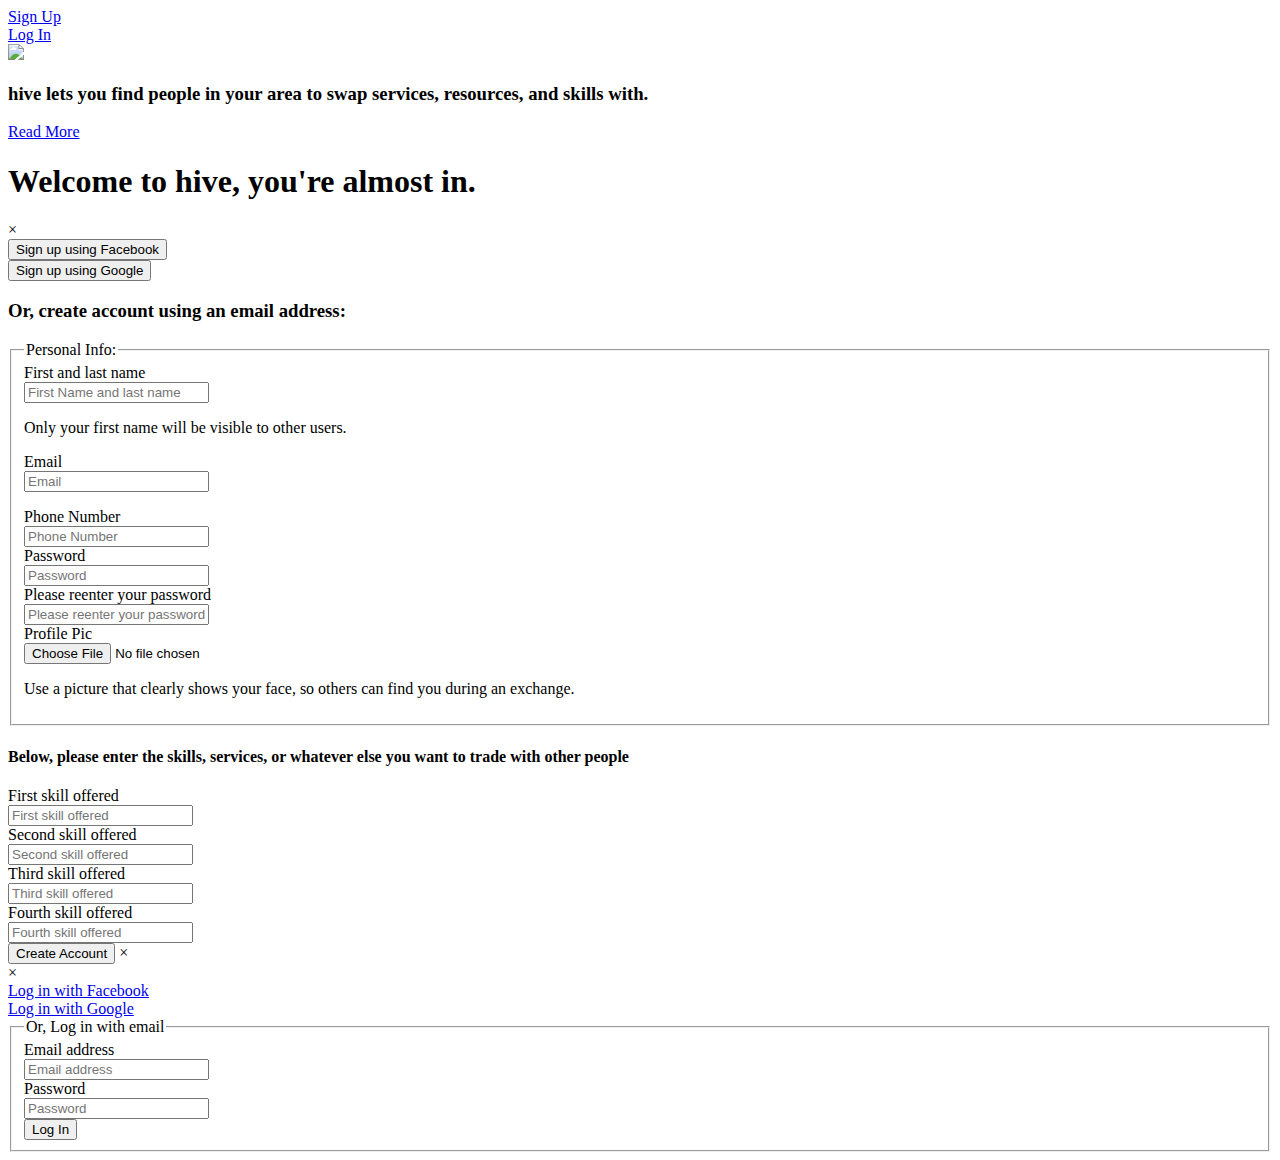
==== app/html/index.html @ 9a1b31db "Integrate front and back end" ====
<!doctype html>
<html class="no-js" lang="en">
  <head>
    <meta charset="utf-8" />
    <meta name="viewport" content="width=device-width, initial-scale=1.0" />
    <title>HIVE</title>
    <link rel="stylesheet" href="css/foundation.min.css" />
    <script src="js/vendor/modernizr.js"></script>
    <script src="js/main.js"></script>
    <link href="css/style.css" rel="stylesheet">
    <script src="https://maps.googleapis.com/maps/api/js?v=3.exp"></script>
  <link href='http://fonts.googleapis.com/css?family=Roboto:400,300,100,500' rel='stylesheet' type='text/css'>


<!-- BEGIN GOOGLE MAP API-->

   <script>

   function initialize() {

     var mapOptions = {
       zoom: 14,
       center: new google.maps.LatLng(41.88, -87.66),
       disableDefaultUI: false
     }
      var styles = [{"featureType":"all","elementType":"labels.text.fill","stylers":[{"saturation":36},{"color":"#000000"},{"lightness":40}]},{"featureType":"all","elementType":"labels.text.stroke","stylers":[{"visibility":"on"},{"color":"#000000"},{"lightness":16}]},{"featureType":"all","elementType":"labels.icon","stylers":[{"visibility":"off"}]},{"featureType":"administrative","elementType":"geometry.fill","stylers":[{"color":"#000000"},{"lightness":20}]},{"featureType":"administrative","elementType":"geometry.stroke","stylers":[{"color":"#000000"},{"lightness":17},{"weight":1.2}]},{"featureType":"administrative","elementType":"labels.text.fill","stylers":[{"color":"#4a7847"}]},{"featureType":"administrative","elementType":"labels.text.stroke","stylers":[{"color":"#2c2828"}]},{"featureType":"landscape","elementType":"geometry","stylers":[{"color":"#000000"},{"lightness":20}]},{"featureType":"poi","elementType":"geometry","stylers":[{"color":"#000000"},{"lightness":21}]},{"featureType":"road.highway","elementType":"geometry.fill","stylers":[{"color":"#294726"},{"lightness":17}]},{"featureType":"road.highway","elementType":"geometry.stroke","stylers":[{"color":"#000000"},{"lightness":29},{"weight":0.2}]},{"featureType":"road.arterial","elementType":"all","stylers":[{"visibility":"off"}]},{"featureType":"road.arterial","elementType":"geometry","stylers":[{"color":"#364431"},{"lightness":18}]},{"featureType":"road.arterial","elementType":"labels.text","stylers":[{"visibility":"on"},{"color":"#ffffff"}]},{"featureType":"road.arterial","elementType":"labels.text.fill","stylers":[{"color":"#6c6a6a"}]},{"featureType":"road.arterial","elementType":"labels.text.stroke","stylers":[{"color":"#1f2624"}]},{"featureType":"road.local","elementType":"all","stylers":[{"visibility":"on"}]},{"featureType":"road.local","elementType":"geometry","stylers":[{"color":"#2d381f"},{"lightness":16}]},{"featureType":"road.local","elementType":"labels.text","stylers":[{"visibility":"off"}]},{"featureType":"transit","elementType":"geometry","stylers":[{"color":"#000000"},{"lightness":19}]},{"featureType":"water","elementType":"geometry","stylers":[{"color":"#0f252e"},{"lightness":17}]}];
       var map = new google.maps.Map(document.getElementById('map-canvas'),mapOptions);
       var logoDiv = document.getElementById('logoDiv');
       var signUpDiv = document.getElementById('signUp');
       var logInDiv = document.getElementById('logIn');
       map.controls[google.maps.ControlPosition.BOTTOM_CENTER].push(logoDiv);
       map.controls[google.maps.ControlPosition.TOP_LEFT].push(signUpDiv);
       map.controls[google.maps.ControlPosition.TOP_RIGHT].push(logInDiv);
       map.setOptions({styles: styles});


   }
     google.maps.event.addDomListener(window, 'load', initialize);
   </script>
  </head>

  <body>
  <div id="map-canvas"></div>
  <div id="logoDiv"></div>
  <div><a href="#" data-reveal-id="signupbtn" id="signUp">Sign Up</a></div>
  <div><a href="#" data-reveal-id="loginbtn" id="logIn">Log In</a></div>

  <!--Below map canvas-->


  <section class="about">
  <div class="row">
    <div class="small-4 columns text-left">
  <img id="logo-btm" src="img/hiveLogo12.png">
</div>
<div class="small-4 columns">
  <h3 class="opensans mission">hive lets you find people in your area to swap services, resources, and skills with.</h3>
</div>
<div class="small-4 columns readmore"><a href="#">Read More</a></div>
</div>

</section>

<!--begin sign up modal-->

<div id="signupbtn" class="reveal-modal" data-reveal aria-labelledby="signupbtn" aria-hidden="true" role="dialog">
  <div class="row">
  <div class="small-12 columns text-center">
    <h1 class="opensans">Welcome to hive, you're almost in.</h1><a class="close-reveal-modal" aria-label="Close">&#215;</a>
  </div>
</div>
<div class="row">
  <div class="small-6 columns text-center"><button class="large">Sign up using Facebook</button>
  </div>
  <div class="small-6 columns text-center"><button class="large alert">Sign up using Google</button>
  </div>
</div>
<div class="row">
  <div class="small-12 columns text-center">
    <h3>Or, create account using an email address:<h3>
    </div>
  </div>
<form action="/signup" method="post" target="_blank">
    <fieldset><legend>Personal Info:</legend>

  <div class="row">
    <div class="small-12 columns">
      <div class="row">
        <div class="small-3 columns">

          <label for="name-label" class="right inline">First and last name</label>
        </div>
        <div class="small-6 columns">
          <input type="text" id="name-label" name="name" placeholder="First Name and last name">
        </div>
        <div class="small-3 columns">
          <p>Only your first name will be visible to other users.</small></p>
        </div>
      </div>
    </div>
  </div>

  <div class="row">
    <div class="small-12 columns">
      <div class="row">
        <div class="small-3 columns">
          <label for="email-label" class="right inline">Email</label>
        </div>
        <div class="small-6 columns">
          <input type="email" id="email-label" name="email" placeholder="Email">
        </div>
        <div class="small-3 columns">
          <p></small></p>
        </div>
      </div>
    </div>
  </div>
  <div class="row">
    <div class="small-12 columns">
      <div class="row">
        <div class="small-3 columns">
          <label for="phone-label" class="right inline">Phone Number</label>
        </div>
        <div class="small-6 columns end">
          <input type="tel" id="phone-label" name="phone" placeholder="Phone Number">
        </div>
      </div>
    </div>
  </div>
  <div class="row">
    <div class="small-12 columns">
      <div class="row">
        <div class="small-3 columns">
          <label for="password-label" class="right inline">Password</label>
        </div>
        <div class="small-6 columns end">
          <input type="password" id="password-label" name="password" placeholder="Password">
        </div>
      </div>
      <div class="row">
        <div class="small-3 columns">
          <label for="password-label2" class="right inline">Please reenter your password</label>
        </div>
        <div class="small-6 columns end">
          <input type="password" id="password-label2" name="password-check" placeholder="Please reenter your password">
        </div>
      </div>
    </div>
  </div>
  <div class="row">
    <div class="small-12 columns">
      <div class="row">
        <div class="small-3 columns">
          <label for="pic" class="right inline">Profile Pic</label>
        </div>
        <div class="small-6 columns">
          <input type="file" id="pic" name="pic" accept="/image" placeholder="Profile Picture">
        </div>
        <div class="small-3 columns">
          <p>Use a picture that clearly shows your face, so others can find you during an exchange.</small></p>
        </div>
      </div>
    </div>
  </div>
</fieldset>

  <div class="row">
    <div class="small-6 small-offset-3 columns text-center">
      <h4 class="opensans">Below, please enter the skills, services, or whatever else you want to trade with other people</h4>
    </div>
  </div>
  <div class="row">
    <div class="small-12 columns">
      <div class="row">
        <div class="small-3 columns">
          <label for="skill-label-1" class="right inline">First skill offered</label>
        </div>
        <div class="small-6 columns end">
          <input type="text" id="skill-label-1" name="skill1" placeholder="First skill offered">
        </div>
      </div>
    </div>
  </div>
  <div class="row">
    <div class="small-12 columns">
      <div class="row">
        <div class="small-3 columns">
          <label for="skill-label-2" class="right inline">Second skill offered</label>
        </div>
        <div class="small-6 columns end">
          <input type="text" id="skill-label-2" name="skill2" placeholder="Second skill offered">
        </div>
      </div>
    </div>
  </div>
  <div class="row">
    <div class="small-12 columns">
      <div class="row">
        <div class="small-3 columns">
          <label for="skill-label-3" class="right inline">Third skill offered</label>
        </div>
        <div class="small-6 columns end">
          <input type="text" id="skill-label-3" name="skill3" placeholder="Third skill offered">
        </div>
      </div>
    </div>
  </div>
  <div class="row">
    <div class="small-12 columns">
      <div class="row">
        <div class="small-3 columns">
          <label for="skill-label-4" class="right inline">Fourth skill offered</label>
        </div>
        <div class="small-6 columns end">
          <input type="text" id="skill-label-4" name="skill4" placeholder="Fourth skill offered">
        </div>
      </div>
    </div>
  </div>
  <div class="row">
    <div class="small-12 columns">
      <div class="row">
        <div class="small-12 columns text-center">
          <button type="submit" id="submit">Create Account</button>
          <a class="close-reveal-modal" aria-label="Close">&#215;</a>
        </div>
      </div>
    </div>
  </div>

</form>
</div>

<!--end sign up modal

begin log in modal-->
<div id="loginbtn" class="reveal-modal text-center" data-reveal aria-labelledby="loginbtn" aria-hidden="true" role="dialog">
    <div class="row">
        <a class="close-reveal-modal" aria-label="Close">&#215;</a>
      </div>
  <div class="row">
    <div class="small-12 columns">
      <a href="#" class="button large">Log in with Facebook</a>
</div>
</div>
<div class="row">
  <div class="small-12 columns">
    <a href="#" class="button alert large">Log in with Google</a>
</div>
</div>
<form action="/login" method="post" target="_blank">
  <fieldset><legend>Or, Log in with email</legend>
<div class="row">
  <div class="small-3 columns">
    <label for="email-login" class="right inline">Email address</label>
  </div>
  <div class="small-6 columns end">
    <input type="email" id="email-login" name="email" placeholder="Email address">
  </div>
</div>
<div class="row">
  <div class="small-3 columns">
    <label for="password-login" class="right inline">Password</label>
  </div>
  <div class="small-6 columns end">
    <input type="password" id="password-login" name="password" placeholder="Password">
  </div>
</div>
<button type="submit" id="submit">Log In</button>
</fieldset>
</form>

</div>
<!--END LOGIN MODAL-->



    <script src="js/vendor/jquery.js"></script>
    <script src="js/foundation.min.js"></script>
    <script>
      $(document).foundation();
    </script>
  </body>
</html>
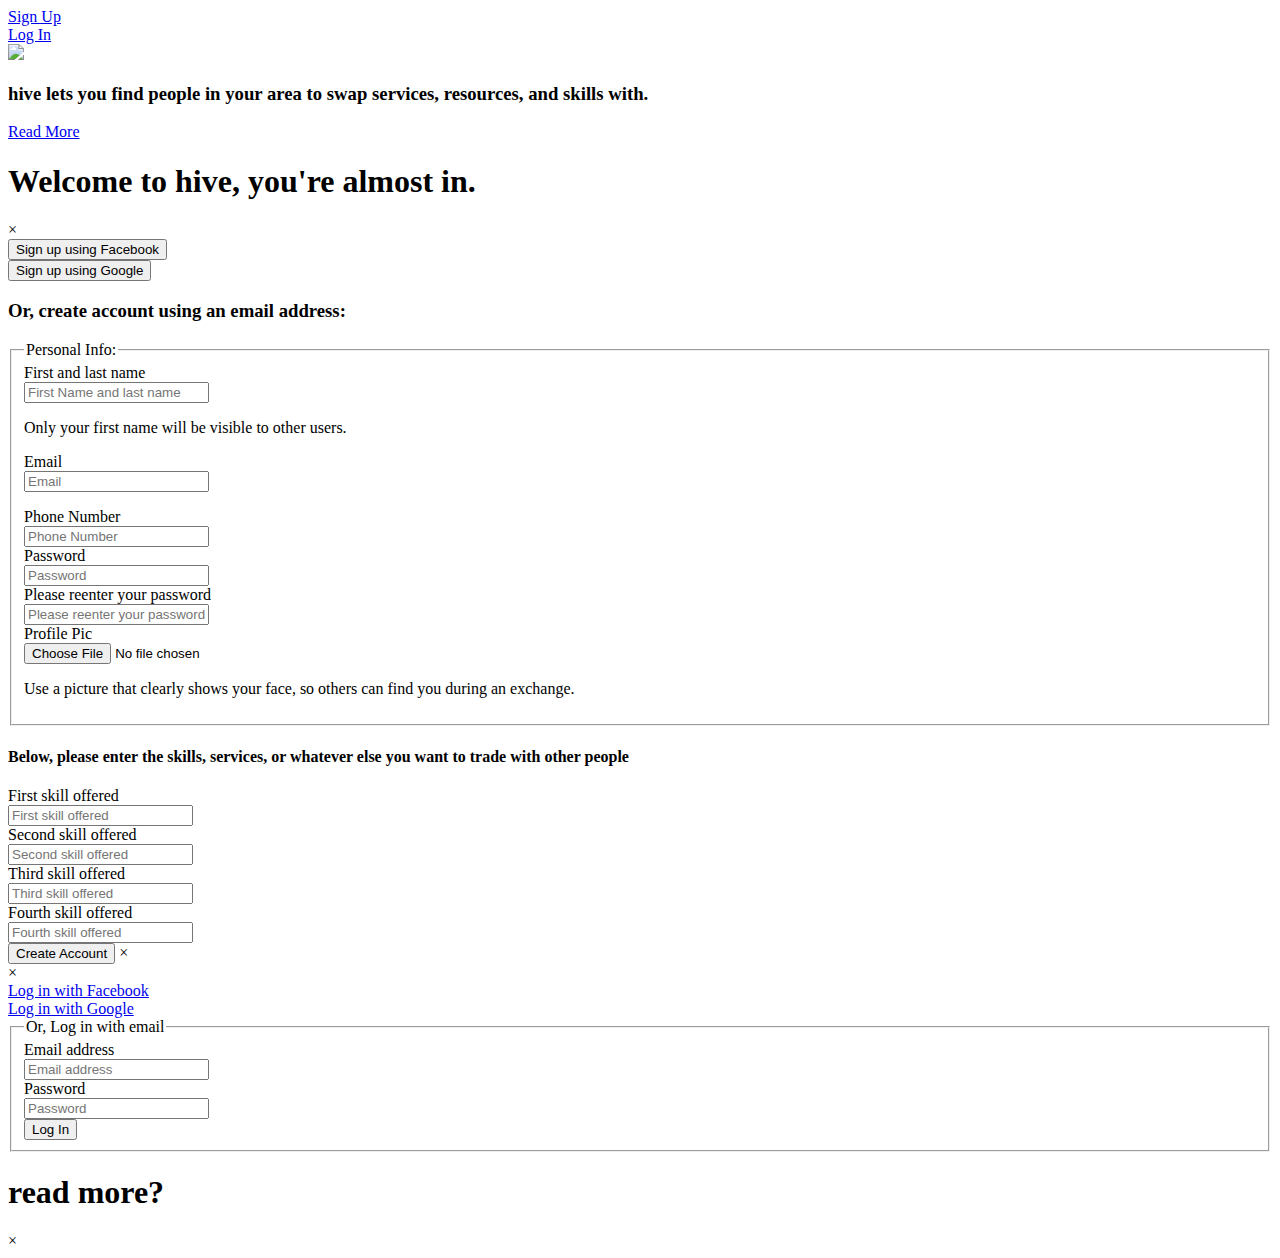
==== commit d1459c9e: "styles" ====
--- a/app/html/index.html
+++ b/app/html/index.html
@@ -50,13 +50,13 @@
 
   <section class="about">
   <div class="row">
-    <div class="small-4 columns text-left">
+    <div class="large-4 small-6 columns text-left">
   <img id="logo-btm" src="img/hiveLogo12.png">
 </div>
-<div class="small-4 columns">
+<div class="large-4 small-6 columns">
   <h3 class="opensans mission">hive lets you find people in your area to swap services, resources, and skills with.</h3>
 </div>
-<div class="small-4 columns readmore"><a href="#">Read More</a></div>
+<div class="large-4 small-12 columns readmorebtn"><a href="#" data-reveal-id="readmoreButton" id="readmorebtn">Read More</a></div>
 </div>
 
 </section>
@@ -273,6 +273,16 @@
 </div>
 <!--END LOGIN MODAL-->
 
+<!--begin read more section-->
+<div id="readmoreButton" class="reveal-modal" data-reveal aria-labelledby="readmoreButton" aria-hidden="true" role="dialog">
+  <section class="">
+    <div class="row">
+      <div class="small-12 columns text-center">
+        <h1>read more?</h1><a class="close-reveal-modal" aria-label="Close">&#215;</a>
+      </div>
+    </div>
+  </section>
+</div>
 
 
     <script src="js/vendor/jquery.js"></script>
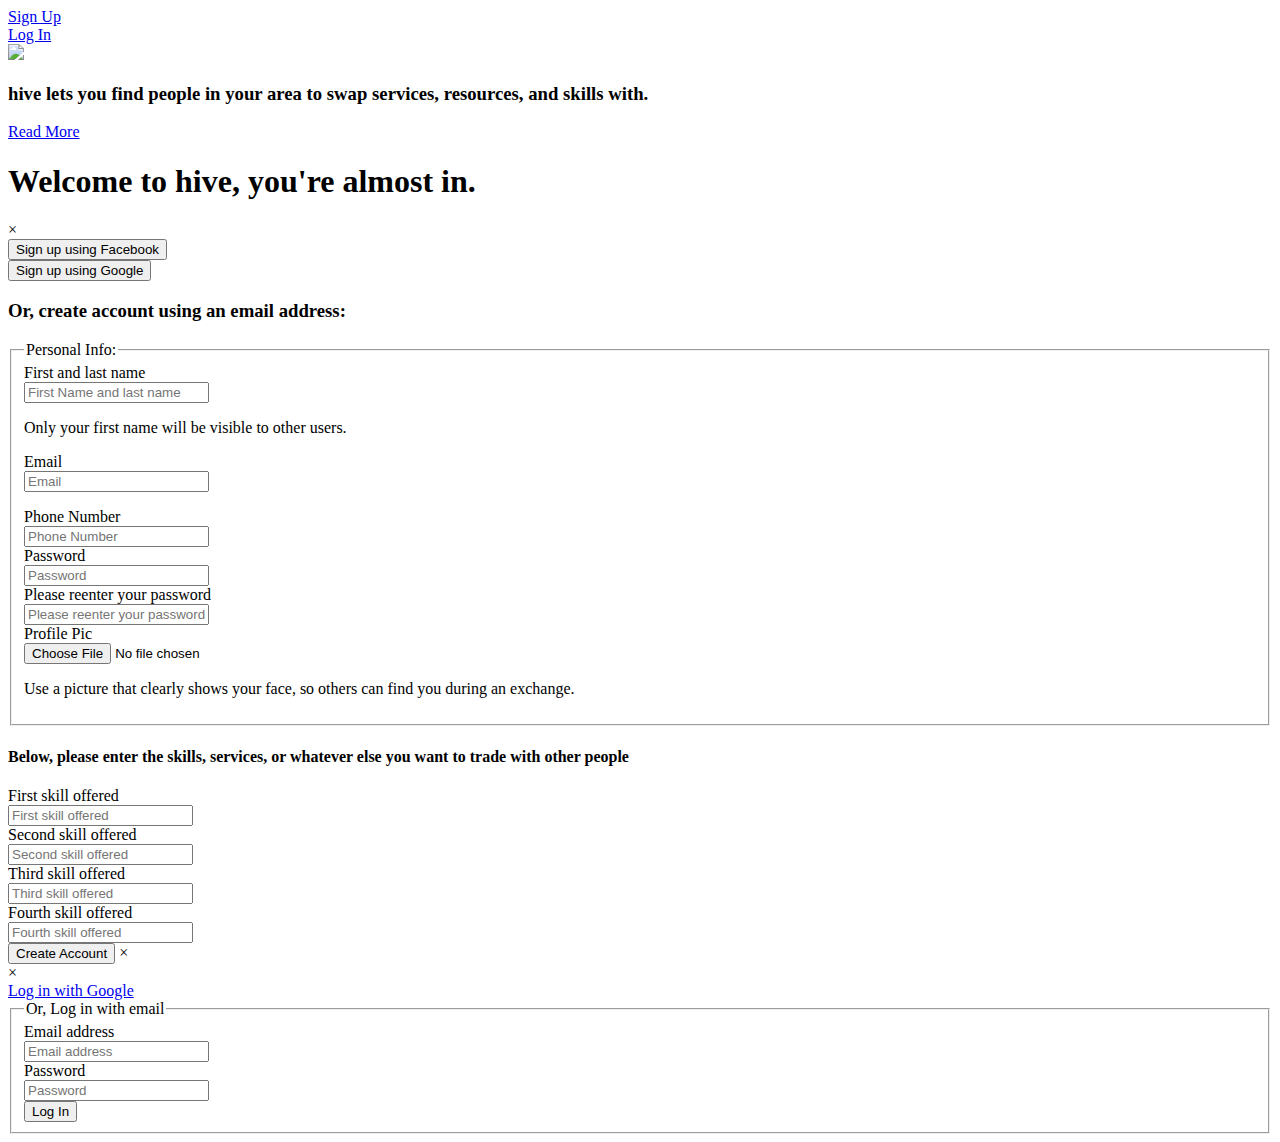
==== commit 1fc0aa10: "Add FB login button" ====
--- a/app/html/index.html
+++ b/app/html/index.html
@@ -39,7 +39,18 @@
    </script>
   </head>
 
-  <body>
+  <body>  
+  <script src="js/facebook.js"></script>      
+      
+<!-- SITE'S FACEBOOK LIKE/SHARE ICON TODO
+<div
+  class="fb-like"
+  data-share="true"
+  data-width="450"
+  data-show-faces="true">
+</div>
+-->
+      
   <div id="map-canvas"></div>
   <div id="logoDiv"></div>
   <div><a href="#" data-reveal-id="signupbtn" id="signUp">Sign Up</a></div>
@@ -50,13 +61,13 @@
 
   <section class="about">
   <div class="row">
-    <div class="large-4 small-6 columns text-left">
+    <div class="small-4 columns text-left">
   <img id="logo-btm" src="img/hiveLogo12.png">
 </div>
-<div class="large-4 small-6 columns">
+<div class="small-4 columns">
   <h3 class="opensans mission">hive lets you find people in your area to swap services, resources, and skills with.</h3>
 </div>
-<div class="large-4 small-12 columns readmorebtn"><a href="#" data-reveal-id="readmoreButton" id="readmorebtn">Read More</a></div>
+<div class="small-4 columns readmore"><a href="#">Read More</a></div>
 </div>
 
 </section>
@@ -240,9 +251,9 @@
       </div>
   <div class="row">
     <div class="small-12 columns">
-      <a href="#" class="button large">Log in with Facebook</a>
-</div>
-</div>
+      <fb:login-button scope="public_profile,email" onlogin="checkLoginState();"></fb:login-button>
+      </div>
+    </div>
 <div class="row">
   <div class="small-12 columns">
     <a href="#" class="button alert large">Log in with Google</a>
@@ -273,16 +284,6 @@
 </div>
 <!--END LOGIN MODAL-->
 
-<!--begin read more section-->
-<div id="readmoreButton" class="reveal-modal" data-reveal aria-labelledby="readmoreButton" aria-hidden="true" role="dialog">
-  <section class="">
-    <div class="row">
-      <div class="small-12 columns text-center">
-        <h1>read more?</h1><a class="close-reveal-modal" aria-label="Close">&#215;</a>
-      </div>
-    </div>
-  </section>
-</div>
 
 
     <script src="js/vendor/jquery.js"></script>
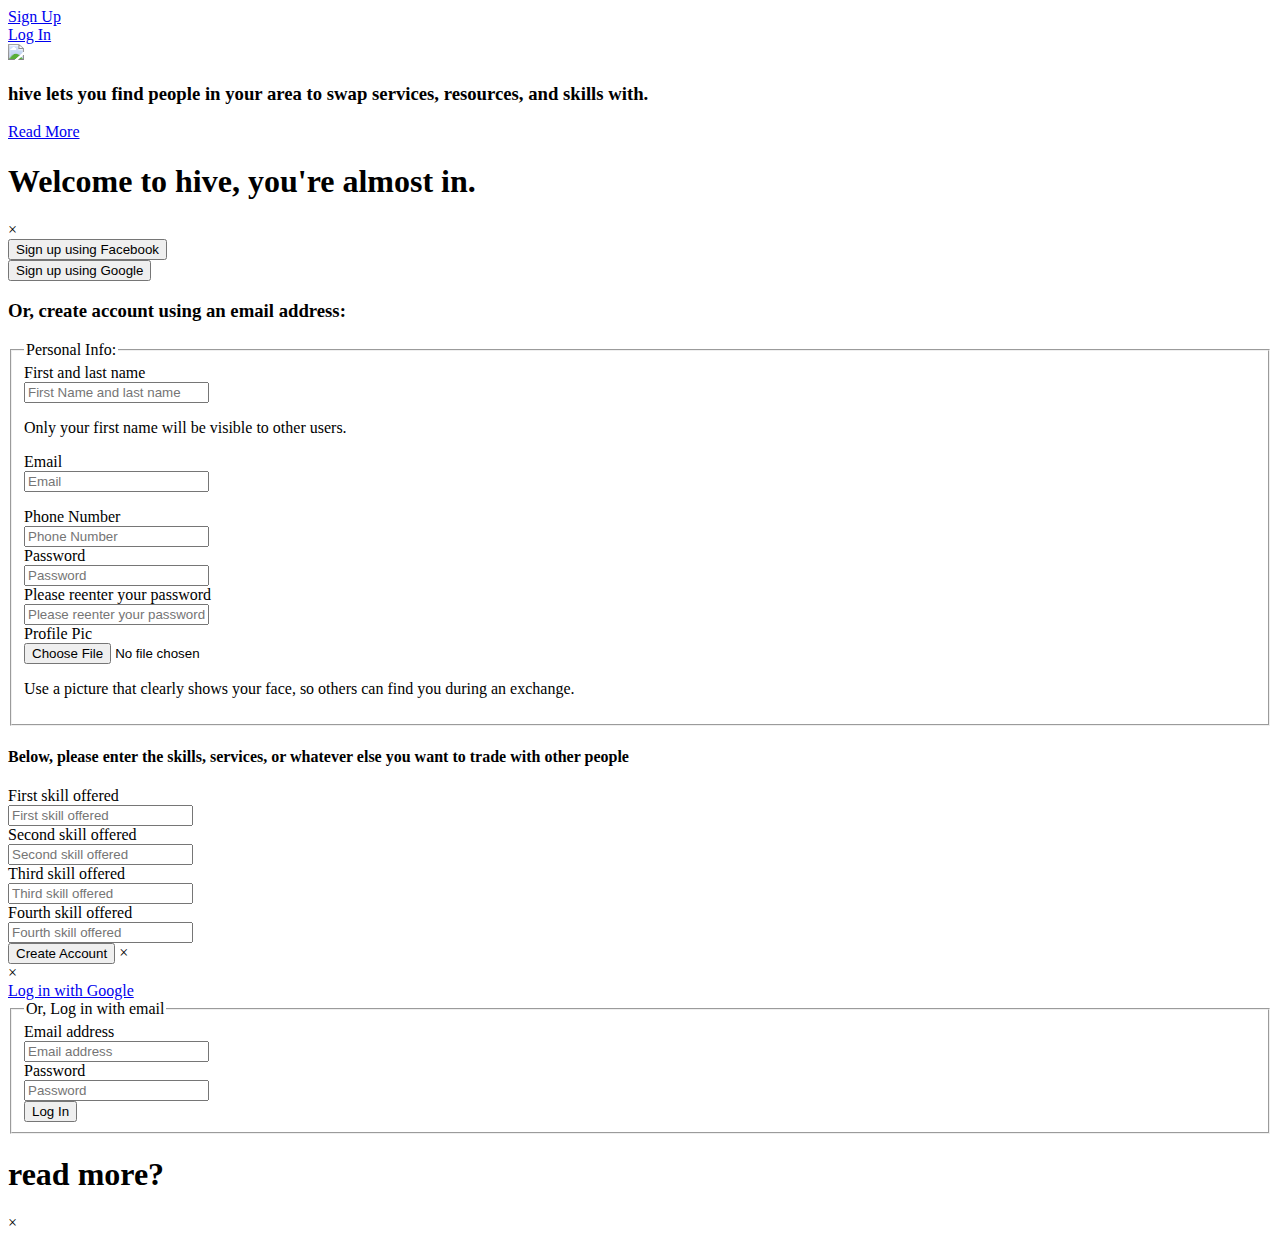
==== commit 49fa289f: "Add FB login button" ====
--- a/app/html/index.html
+++ b/app/html/index.html
@@ -61,13 +61,13 @@
 
   <section class="about">
   <div class="row">
-    <div class="small-4 columns text-left">
+    <div class="large-4 small-6 columns text-left">
   <img id="logo-btm" src="img/hiveLogo12.png">
 </div>
-<div class="small-4 columns">
+<div class="large-4 small-6 columns">
   <h3 class="opensans mission">hive lets you find people in your area to swap services, resources, and skills with.</h3>
 </div>
-<div class="small-4 columns readmore"><a href="#">Read More</a></div>
+<div class="large-4 small-12 columns readmorebtn"><a href="#" data-reveal-id="readmoreButton" id="readmorebtn">Read More</a></div>
 </div>
 
 </section>
@@ -284,6 +284,16 @@
 </div>
 <!--END LOGIN MODAL-->
 
+<!--begin read more section-->
+<div id="readmoreButton" class="reveal-modal" data-reveal aria-labelledby="readmoreButton" aria-hidden="true" role="dialog">
+  <section class="">
+    <div class="row">
+      <div class="small-12 columns text-center">
+        <h1>read more?</h1><a class="close-reveal-modal" aria-label="Close">&#215;</a>
+      </div>
+    </div>
+  </section>
+</div>
 
 
     <script src="js/vendor/jquery.js"></script>
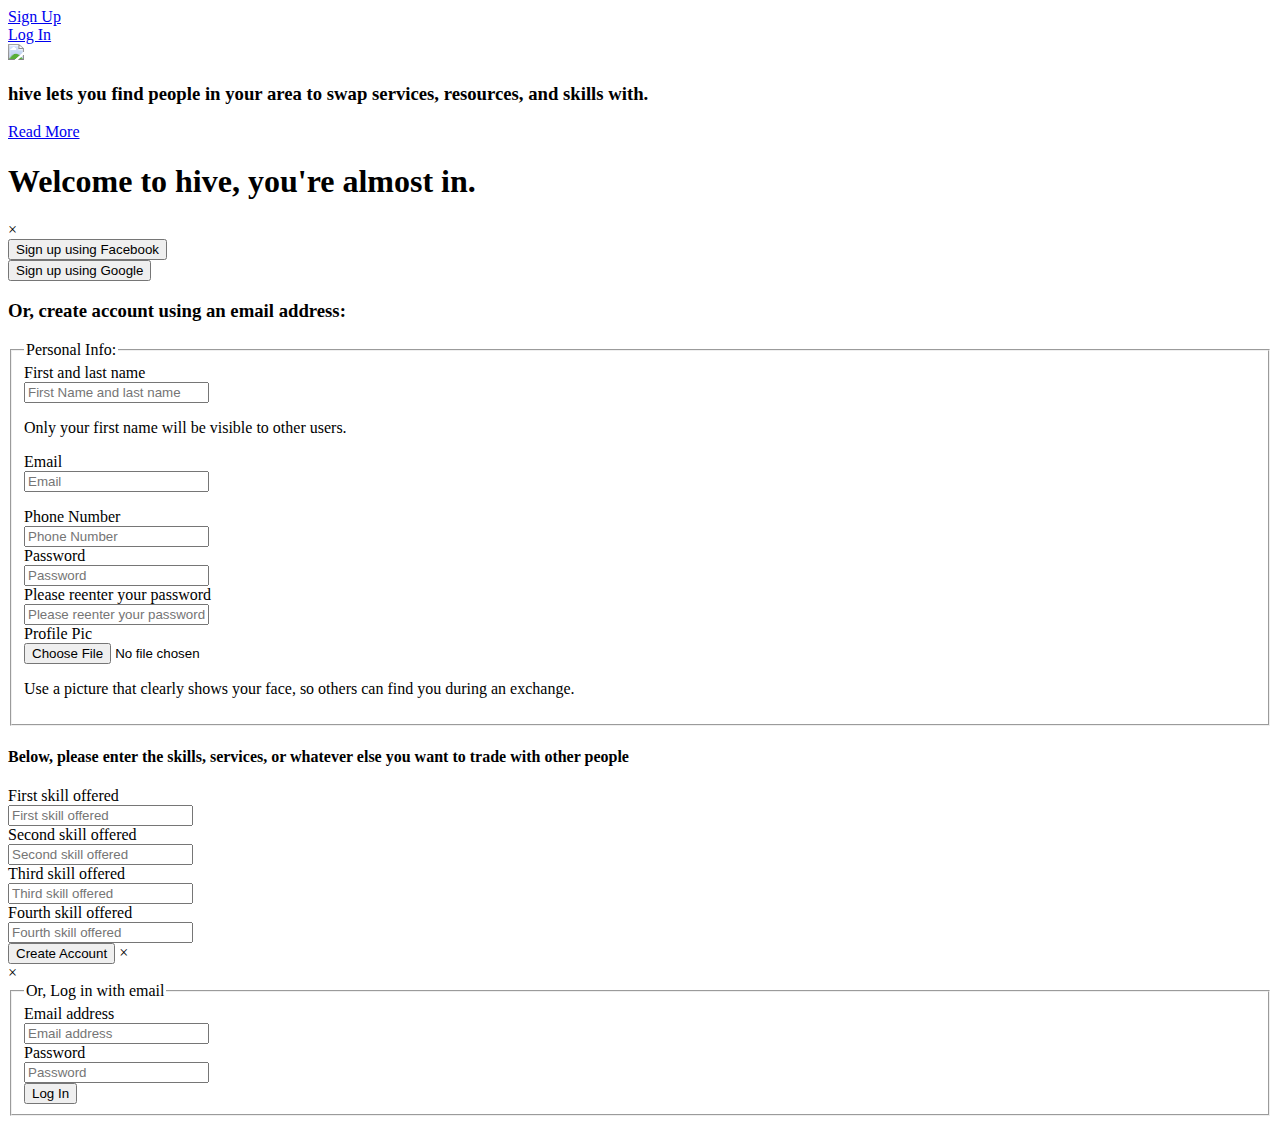
==== commit 614643c6: "Add Google Login Button" ====
--- a/app/html/index.html
+++ b/app/html/index.html
@@ -9,6 +9,9 @@
     <script src="js/main.js"></script>
     <link href="css/style.css" rel="stylesheet">
     <script src="https://maps.googleapis.com/maps/api/js?v=3.exp"></script>
+    <script src="https://apis.google.com/js/platform.js" async defer></script>
+    <script src="js/googSignIn.js" async defer></script>
+    <meta name="google-signin-client_id" content="179222842655-bc2ftvbpfnrodt1aoo8l5icmtd63cebh.apps.googleusercontent.com">
   <link href='http://fonts.googleapis.com/css?family=Roboto:400,300,100,500' rel='stylesheet' type='text/css'>
 
 
@@ -61,13 +64,13 @@
 
   <section class="about">
   <div class="row">
-    <div class="large-4 small-6 columns text-left">
+    <div class="small-4 columns text-left">
   <img id="logo-btm" src="img/hiveLogo12.png">
 </div>
-<div class="large-4 small-6 columns">
+<div class="small-4 columns">
   <h3 class="opensans mission">hive lets you find people in your area to swap services, resources, and skills with.</h3>
 </div>
-<div class="large-4 small-12 columns readmorebtn"><a href="#" data-reveal-id="readmoreButton" id="readmorebtn">Read More</a></div>
+<div class="small-4 columns readmore"><a href="#">Read More</a></div>
 </div>
 
 </section>
@@ -251,12 +254,12 @@
       </div>
   <div class="row">
     <div class="small-12 columns">
-      <fb:login-button scope="public_profile,email" onlogin="checkLoginState();"></fb:login-button>
+      <fb:login-button scope="public_profile,email" onlogin="FBcheckLoginState();"></fb:login-button>
       </div>
     </div>
 <div class="row">
   <div class="small-12 columns">
-    <a href="#" class="button alert large">Log in with Google</a>
+    <div class="g-signin2" data-onsuccess="GOOGonSignIn"></div>
 </div>
 </div>
 <form action="/login" method="post" target="_blank">
@@ -284,16 +287,6 @@
 </div>
 <!--END LOGIN MODAL-->
 
-<!--begin read more section-->
-<div id="readmoreButton" class="reveal-modal" data-reveal aria-labelledby="readmoreButton" aria-hidden="true" role="dialog">
-  <section class="">
-    <div class="row">
-      <div class="small-12 columns text-center">
-        <h1>read more?</h1><a class="close-reveal-modal" aria-label="Close">&#215;</a>
-      </div>
-    </div>
-  </section>
-</div>
 
 
     <script src="js/vendor/jquery.js"></script>
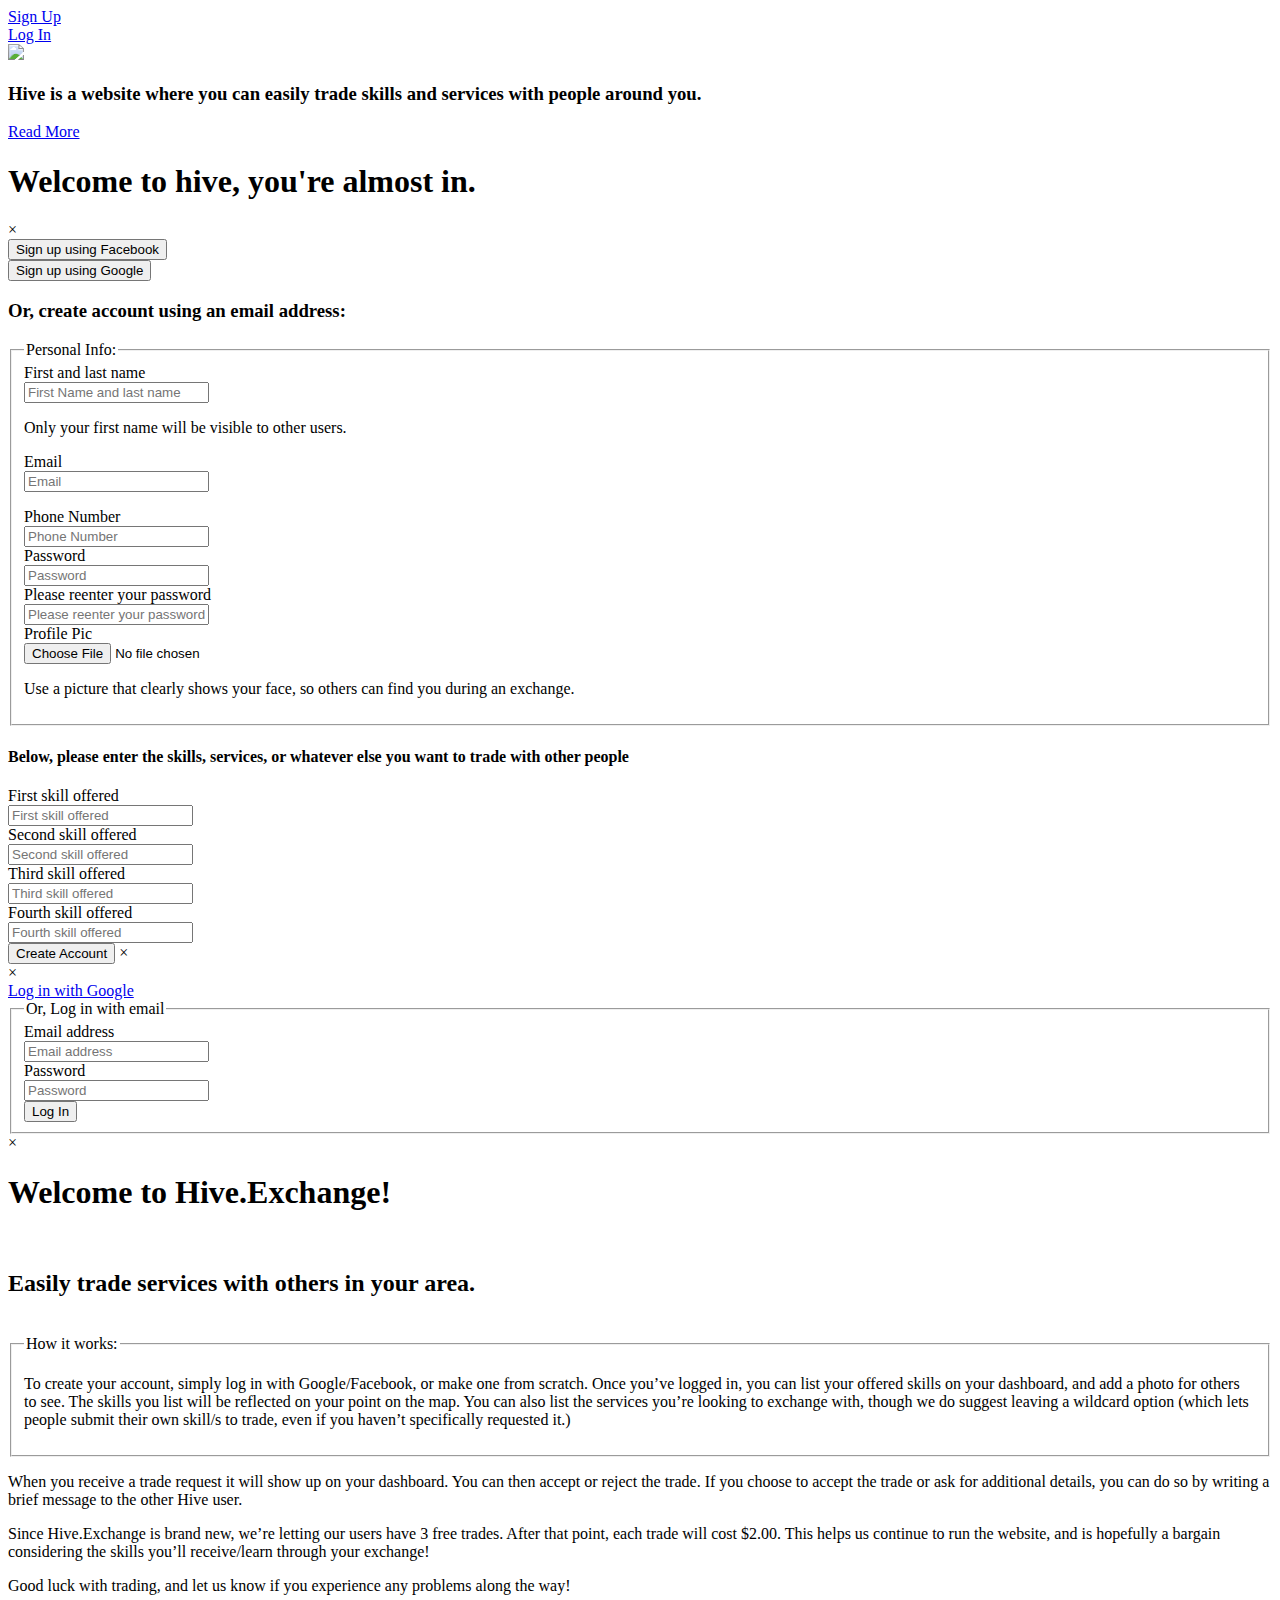
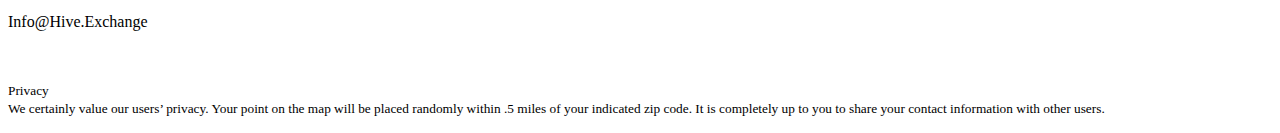
==== commit 250856a6: "On the same page finally" ====
--- a/app/html/index.html
+++ b/app/html/index.html
@@ -9,10 +9,8 @@
     <script src="js/main.js"></script>
     <link href="css/style.css" rel="stylesheet">
     <script src="https://maps.googleapis.com/maps/api/js?v=3.exp"></script>
-    <script src="https://apis.google.com/js/platform.js" async defer></script>
-    <script src="js/googSignIn.js" async defer></script>
-    <meta name="google-signin-client_id" content="179222842655-bc2ftvbpfnrodt1aoo8l5icmtd63cebh.apps.googleusercontent.com">
   <link href='http://fonts.googleapis.com/css?family=Roboto:400,300,100,500' rel='stylesheet' type='text/css'>
+  <link href='http://fonts.googleapis.com/css?family=Varela+Round' rel='stylesheet' type='text/css'>
 
 
 <!-- BEGIN GOOGLE MAP API-->
@@ -22,29 +20,76 @@
    function initialize() {
 
      var mapOptions = {
-       zoom: 14,
+       zoom: 12,
        center: new google.maps.LatLng(41.88, -87.66),
        disableDefaultUI: false
      }
-      var styles = [{"featureType":"all","elementType":"labels.text.fill","stylers":[{"saturation":36},{"color":"#000000"},{"lightness":40}]},{"featureType":"all","elementType":"labels.text.stroke","stylers":[{"visibility":"on"},{"color":"#000000"},{"lightness":16}]},{"featureType":"all","elementType":"labels.icon","stylers":[{"visibility":"off"}]},{"featureType":"administrative","elementType":"geometry.fill","stylers":[{"color":"#000000"},{"lightness":20}]},{"featureType":"administrative","elementType":"geometry.stroke","stylers":[{"color":"#000000"},{"lightness":17},{"weight":1.2}]},{"featureType":"administrative","elementType":"labels.text.fill","stylers":[{"color":"#4a7847"}]},{"featureType":"administrative","elementType":"labels.text.stroke","stylers":[{"color":"#2c2828"}]},{"featureType":"landscape","elementType":"geometry","stylers":[{"color":"#000000"},{"lightness":20}]},{"featureType":"poi","elementType":"geometry","stylers":[{"color":"#000000"},{"lightness":21}]},{"featureType":"road.highway","elementType":"geometry.fill","stylers":[{"color":"#294726"},{"lightness":17}]},{"featureType":"road.highway","elementType":"geometry.stroke","stylers":[{"color":"#000000"},{"lightness":29},{"weight":0.2}]},{"featureType":"road.arterial","elementType":"all","stylers":[{"visibility":"off"}]},{"featureType":"road.arterial","elementType":"geometry","stylers":[{"color":"#364431"},{"lightness":18}]},{"featureType":"road.arterial","elementType":"labels.text","stylers":[{"visibility":"on"},{"color":"#ffffff"}]},{"featureType":"road.arterial","elementType":"labels.text.fill","stylers":[{"color":"#6c6a6a"}]},{"featureType":"road.arterial","elementType":"labels.text.stroke","stylers":[{"color":"#1f2624"}]},{"featureType":"road.local","elementType":"all","stylers":[{"visibility":"on"}]},{"featureType":"road.local","elementType":"geometry","stylers":[{"color":"#2d381f"},{"lightness":16}]},{"featureType":"road.local","elementType":"labels.text","stylers":[{"visibility":"off"}]},{"featureType":"transit","elementType":"geometry","stylers":[{"color":"#000000"},{"lightness":19}]},{"featureType":"water","elementType":"geometry","stylers":[{"color":"#0f252e"},{"lightness":17}]}];
+      var styles = [{"featureType":"all","elementType":"labels.text.fill","stylers":[{"saturation":36},{"color":"#000000"},{"lightness":40}]},{"featureType":"all","elementType":"labels.text.stroke","stylers":[{"visibility":"on"},{"color":"#000000"},{"lightness":16}]},{"featureType":"all","elementType":"labels.icon","stylers":[{"visibility":"off"}]},{"featureType":"administrative","elementType":"geometry.fill","stylers":[{"color":"#000000"},{"lightness":20}]},{"featureType":"administrative","elementType":"geometry.stroke","stylers":[{"color":"#000000"},{"lightness":17},{"weight":1.2}]},{"featureType":"administrative","elementType":"labels.text.fill","stylers":[{"color":"#4a7847"}]},{"featureType":"administrative","elementType":"labels.text.stroke","stylers":[{"color":"#2c2828"}]},{"featureType":"landscape","elementType":"geometry","stylers":[{"color":"#000000"},{"lightness":20}]},{"featureType":"poi","elementType":"geometry","stylers":[{"color":"#000000"},{"lightness":21}]},{"featureType":"road.highway","elementType":"geometry.fill","stylers":[{"color":"#294726"},{"lightness":17}]},{"featureType":"road.highway","elementType":"geometry.stroke","stylers":[{"color":"#000000"},{"lightness":29},{"weight":0.2}]},{"featureType":"road.arterial","elementType":"all","stylers":[{"visibility":"off"}]},{"featureType":"road.arterial","elementType":"geometry","stylers":[{"color":"#364431"},{"lightness":18}]},{"featureType":"road.arterial","elementType":"labels.text","stylers":[{"visibility":"on"},{"color":"#ffffff"}]},{"featureType":"road.arterial","elementType":"labels.text.fill","stylers":[{"color":"#6c6a6a"}]},{"featureType":"road.arterial","elementType":"labels.text.stroke","stylers":[{"color":"#1f2624"}]},{"featureType":"road.local","elementType":"all","stylers":[{"visibility":"on"}]},{"featureType":"road.local","elementType":"geometry","stylers":[{"color":"#2d381f"},{"lightness":16}]},{"featureType":"road.local","elementType":"labels.text","stylers":[{"visibility":"off"}]},{"featureType":"transit","elementType":"geometry","stylers":[{"color":"#000000"},{"lightness":19}]},{"featureType":"water","elementType":"geometry","stylers":[{"color":"#3B5C82"},{"lightness":0}]}];
        var map = new google.maps.Map(document.getElementById('map-canvas'),mapOptions);
-       var logoDiv = document.getElementById('logoDiv');
        var signUpDiv = document.getElementById('signUp');
        var logInDiv = document.getElementById('logIn');
-       map.controls[google.maps.ControlPosition.BOTTOM_CENTER].push(logoDiv);
        map.controls[google.maps.ControlPosition.TOP_LEFT].push(signUpDiv);
        map.controls[google.maps.ControlPosition.TOP_RIGHT].push(logInDiv);
        map.setOptions({styles: styles});
-
-
+       setMarkers(map, people);
+
+     }
+    var people = [
+       ['Person 1', 41.88, -87.66, 4],
+       ['Person 2', 41.85, -87.65, 5],
+       ['Peron 3', 41.83, -87.62, 3],
+       ['Person 4', 41.82, -87.64, 2],
+       ['Person 5', 41.81, -87.69, 1]
+     ];
+
+  function setMarkers(map, locations) {
+
+       var image = {
+         url: 'img/logohexsmall.png',
+         size: new google.maps.Size(50, 50),
+         origin: new google.maps.Point(0,0),
+         anchor: new google.maps.Point(0, 50)
+       };
+       var shape = {
+           coords: [0, 0, 50, 0, 50, 50, 0, 50],
+           type: 'poly'
+       };
+       for (var i = 0; i < locations.length; i++) {
+         var person = locations[i];
+         var myLatLng = new google.maps.LatLng(person[1], person[2]);
+         var marker = new google.maps.Marker({
+             position: myLatLng,
+             map: map,
+             icon: image,
+             shape: shape,
+             title: person[0],
+             zIndex: person[3]
+         });
+       }
    }
+   var contentString =
+   '<div id="infowindowContent">'+
+    '<div class="row">'+
+    '<div class="small-12 columns">'+
+    '<h1>Name</h1>'+
+    '</div>'+
+    '</div>'+
+    '</div>';
+
+var infowindow = new google.maps.InfoWindow({
+    content: contentString
+});
+
      google.maps.event.addDomListener(window, 'load', initialize);
+     google.maps.event.addListener(marker, 'click', function() {
+       infowindow.open(map,marker);
+      });
    </script>
   </head>
 
-  <body>  
-  <script src="js/facebook.js"></script>      
-      
+  <body>
+  <script src="js/facebook.js"></script>
+
 <!-- SITE'S FACEBOOK LIKE/SHARE ICON TODO
 <div
   class="fb-like"
@@ -53,7 +98,7 @@
   data-show-faces="true">
 </div>
 -->
-      
+
   <div id="map-canvas"></div>
   <div id="logoDiv"></div>
   <div><a href="#" data-reveal-id="signupbtn" id="signUp">Sign Up</a></div>
@@ -64,13 +109,15 @@
 
   <section class="about">
   <div class="row">
-    <div class="small-4 columns text-left">
-  <img id="logo-btm" src="img/hiveLogo12.png">
-</div>
-<div class="small-4 columns">
-  <h3 class="opensans mission">hive lets you find people in your area to swap services, resources, and skills with.</h3>
-</div>
-<div class="small-4 columns readmore"><a href="#">Read More</a></div>
+    <div class="large-4 small-12 columns text-left">
+  <img id="logo-btm" src="img/hiveLogo12light.png">
+</div>
+<div class="large-4 small-12 columns text-center">
+  <h3 class="opensans mission">Hive is a website where you can easily trade skills and services with people around you.</h3>
+</div>
+<div class="large-4 small-12 columns">
+<a href="#" data-reveal-id="readmoreButton" id="readmorebtn"><div class="readmorebtn">Read More</div></a>
+</div>
 </div>
 
 </section>
@@ -254,12 +301,12 @@
       </div>
   <div class="row">
     <div class="small-12 columns">
-      <fb:login-button scope="public_profile,email" onlogin="FBcheckLoginState();"></fb:login-button>
+      <fb:login-button scope="public_profile,email" onlogin="checkLoginState();"></fb:login-button>
       </div>
     </div>
 <div class="row">
   <div class="small-12 columns">
-    <div class="g-signin2" data-onsuccess="GOOGonSignIn"></div>
+    <a href="#" class="button alert large">Log in with Google</a>
 </div>
 </div>
 <form action="/login" method="post" target="_blank">
@@ -287,6 +334,42 @@
 </div>
 <!--END LOGIN MODAL-->
 
+<!--begin read more section-->
+<div id="readmoreButton" class="reveal-modal" data-reveal aria-labelledby="readmoreButton" aria-hidden="true" role="dialog">
+  <section>
+    <article>
+    <div class="row">
+      <div class="small-6 columns text-right">
+        <div class="logohex"></div>
+      </div>
+      <div class="small-6 columns text-right">
+        <a class="close-reveal-modal" aria-label="Close">&#215;</a>
+      </div>
+    </div>
+    <div class="row">
+    <div class="small-12 columns text-center">
+        <h1>Welcome to Hive.Exchange!</h1><br><h2>Easily trade services with others in your area.</h2><br>
+        <fieldset><legend>How it works:</legend>
+        <p> To create your account, simply log in with Google/Facebook, or make one from scratch. Once you’ve logged in, you can list your offered skills on your dashboard, and add a photo for others to see. The skills you list will be reflected on your point on the map. You can also list the services you’re looking to exchange with, though we do suggest leaving a wildcard option (which lets people submit their own skill/s to trade, even if you haven’t specifically requested it.)</p>
+      </div>
+      </fieldset>
+      <div class="row">
+        <div class="small-12 large-6 columns">
+        <p>When you receive a trade request it will show up on your dashboard. You can then accept or reject the trade. If you choose to accept the trade or ask for additional details, you can do so by writing a brief message to the other Hive user.</p>
+      </div>
+      <div class="small-12 large-6 columns">
+        <p>Since Hive.Exchange is brand new, we’re letting our users have 3 free trades. After that point, each trade will cost $2.00. This helps us continue to run the website, and is hopefully a bargain considering the skills you’ll receive/learn through your exchange!</p>
+      </div>
+      <div class="row">
+        <div class="small-12 columns text-center">
+        <p>Good luck with trading, and let us know if you experience any problems along the way!<br><br>Info@Hive.Exchange</p>
+        <br><p><small>Privacy<br>We certainly value our users’ privacy. Your point on the map will be placed randomly within .5 miles of your indicated zip code. It is completely up to you to share your contact information with other users.</small></p>
+</div>
+</div>
+</div>
+</article>
+</section>
+</div>
 
 
     <script src="js/vendor/jquery.js"></script>
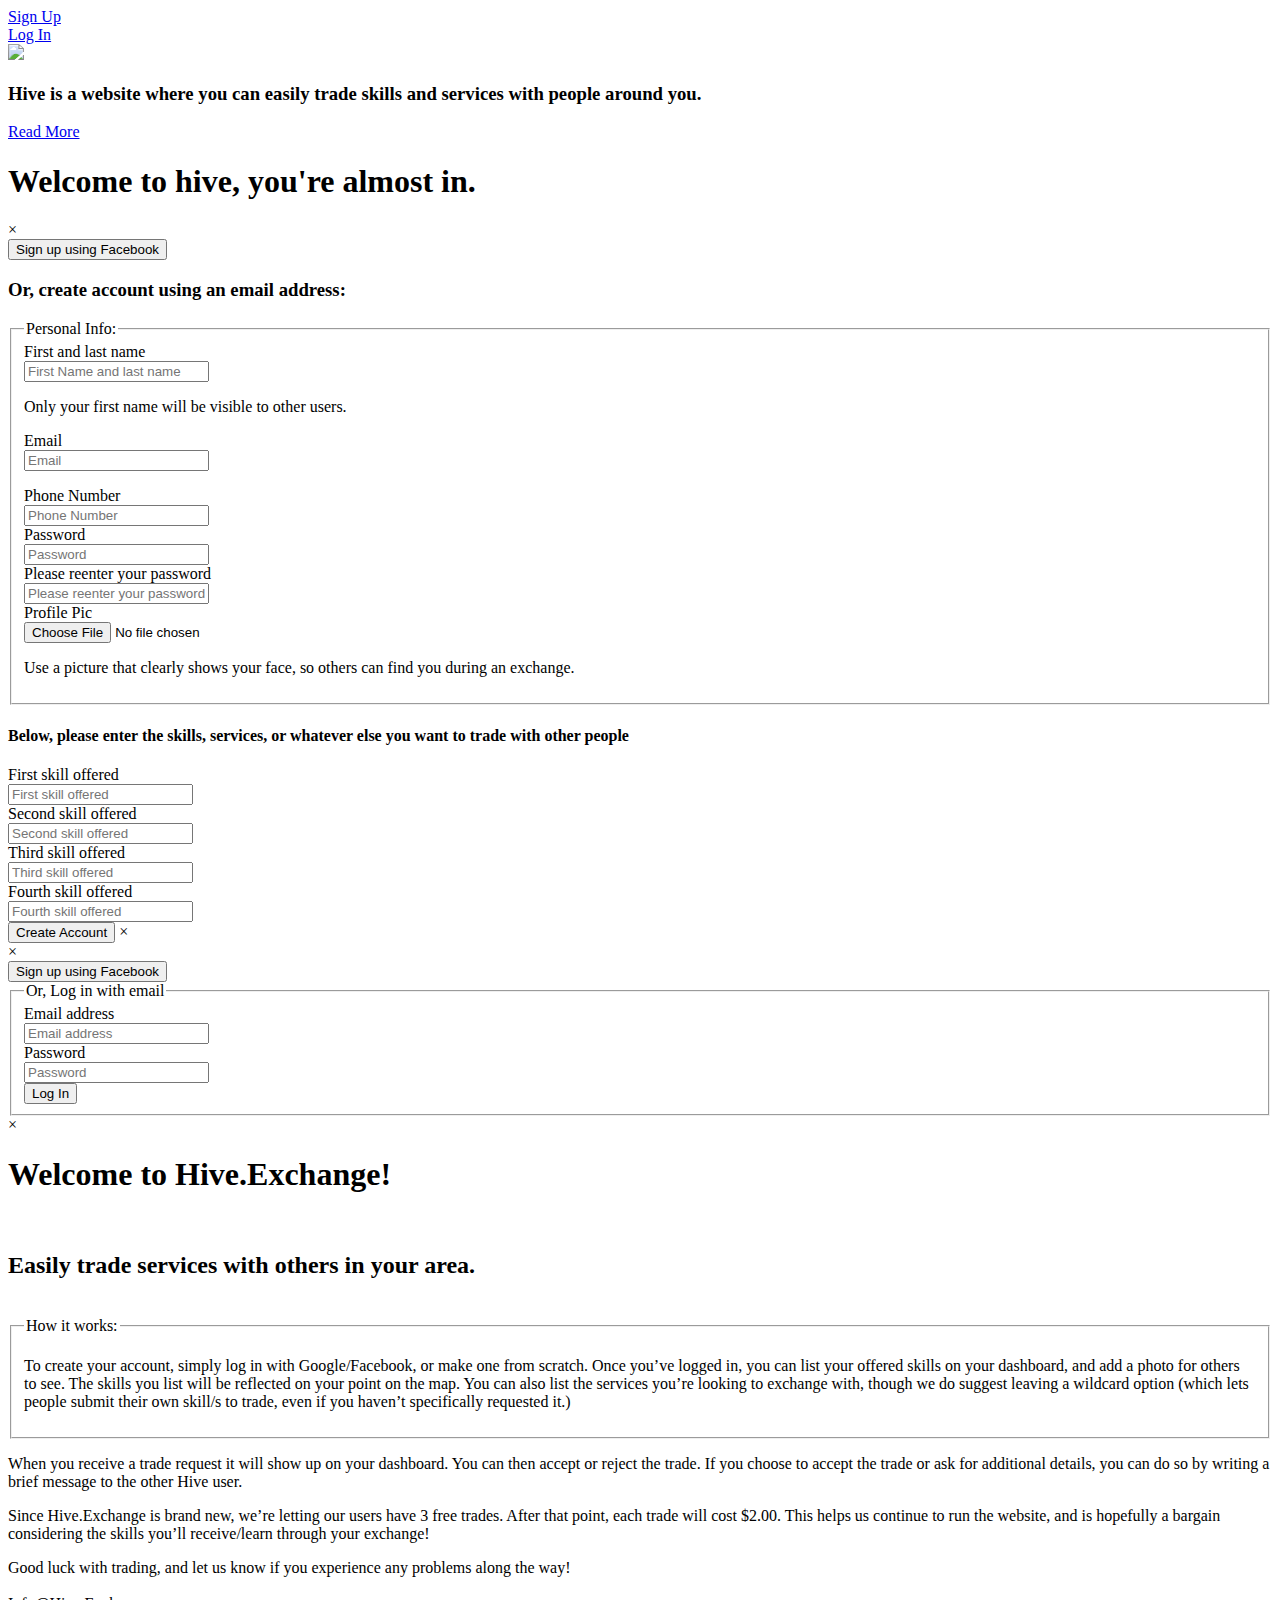
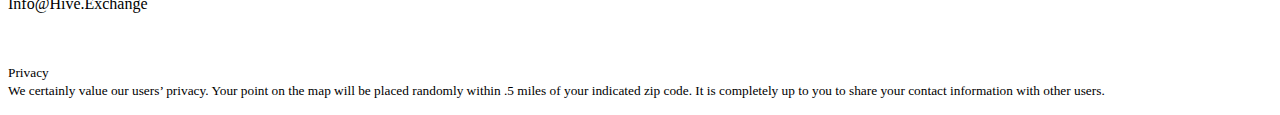
==== commit 5e42cd8f: "FB and GOOG login buttons" ====
--- a/app/html/index.html
+++ b/app/html/index.html
@@ -11,7 +11,10 @@
     <script src="https://maps.googleapis.com/maps/api/js?v=3.exp"></script>
   <link href='http://fonts.googleapis.com/css?family=Roboto:400,300,100,500' rel='stylesheet' type='text/css'>
   <link href='http://fonts.googleapis.com/css?family=Varela+Round' rel='stylesheet' type='text/css'>
-
+  <script src="js/facebook.js"></script>
+  <script src="js/google_login.js"></script>
+  <script src="https://apis.google.com/js/platform.js?onload=GOOGrenderButton" async defer></script>
+  <meta name="google-signin-client_id" content="179222842655-bc2ftvbpfnrodt1aoo8l5icmtd63cebh.apps.googleusercontent.com">
 
 <!-- BEGIN GOOGLE MAP API-->
 
@@ -131,9 +134,11 @@
   </div>
 </div>
 <div class="row">
-  <div class="small-6 columns text-center"><button class="large">Sign up using Facebook</button>
-  </div>
-  <div class="small-6 columns text-center"><button class="large alert">Sign up using Google</button>
+  <div class="small-6 columns text-center">
+    <a href="#" onclick="fb_login();"><button class="large">Sign up using Facebook</button></a>
+  </div>
+  <div class="small-6 columns text-center">
+    <div id="goog-signin"></div>
   </div>
 </div>
 <div class="row">
@@ -300,14 +305,12 @@
         <a class="close-reveal-modal" aria-label="Close">&#215;</a>
       </div>
   <div class="row">
-    <div class="small-12 columns">
-      <fb:login-button scope="public_profile,email" onlogin="checkLoginState();"></fb:login-button>
-      </div>
-    </div>
-<div class="row">
-  <div class="small-12 columns">
-    <a href="#" class="button alert large">Log in with Google</a>
-</div>
+    <div class="small-6 columns text-center">
+      <a href="#" onclick="fb_login();"><button class="large">Sign up using Facebook</button></a>
+    </div>
+  <div class="small-6 columns text-center">
+      <div id="goog-signup"></div>
+  </div>
 </div>
 <form action="/login" method="post" target="_blank">
   <fieldset><legend>Or, Log in with email</legend>
